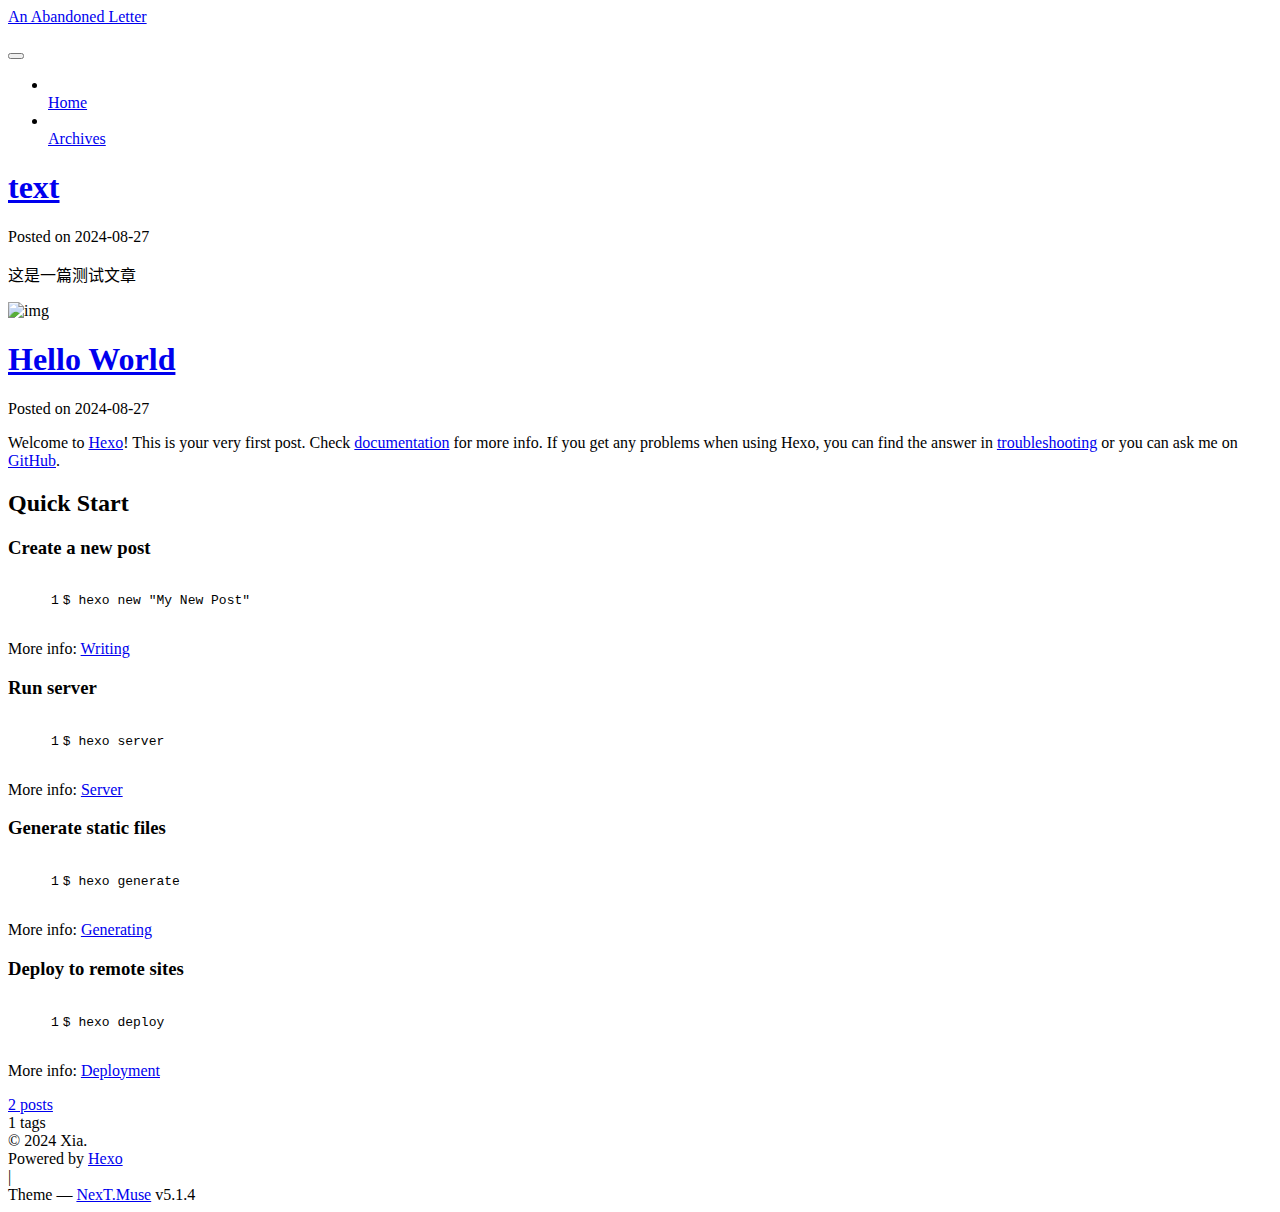
==== index.html @ f5e95997 "Site updated: 2024-08-27 21:57:19" ====
<!DOCTYPE html>



  


<html class="theme-next muse use-motion" lang="zh-CN">
<head>
  <meta charset="UTF-8"/>
<meta http-equiv="X-UA-Compatible" content="IE=edge" />
<meta name="viewport" content="width=device-width, initial-scale=1, maximum-scale=1"/>
<meta name="theme-color" content="#222">









<meta http-equiv="Cache-Control" content="no-transform" />
<meta http-equiv="Cache-Control" content="no-siteapp" />
















  
  
  <link href="/lib/fancybox/source/jquery.fancybox.css?v=2.1.5" rel="stylesheet" type="text/css" />







<link href="/lib/font-awesome/css/font-awesome.min.css?v=4.6.2" rel="stylesheet" type="text/css" />

<link href="/css/main.css?v=5.1.4" rel="stylesheet" type="text/css" />


  <link rel="apple-touch-icon" sizes="180x180" href="/images/apple-touch-icon-next.png?v=5.1.4">


  <link rel="icon" type="image/png" sizes="32x32" href="/images/favicon-32x32-next.png?v=5.1.4">


  <link rel="icon" type="image/png" sizes="16x16" href="/images/favicon-16x16-next.png?v=5.1.4">


  <link rel="mask-icon" href="/images/logo.svg?v=5.1.4" color="#222">





  <meta name="keywords" content="Hexo, NexT" />










<meta property="og:type" content="website">
<meta property="og:title" content="An Abandoned Letter">
<meta property="og:url" content="http://example.com/index.html">
<meta property="og:site_name" content="An Abandoned Letter">
<meta property="og:locale" content="zh_CN">
<meta property="article:author" content="Xia.">
<meta name="twitter:card" content="summary">



<script type="text/javascript" id="hexo.configurations">
  var NexT = window.NexT || {};
  var CONFIG = {
    root: '',
    scheme: 'Muse',
    version: '5.1.4',
    sidebar: {"position":"left","display":"post","offset":12,"b2t":false,"scrollpercent":false,"onmobile":false},
    fancybox: true,
    tabs: true,
    motion: {"enable":true,"async":false,"transition":{"post_block":"fadeIn","post_header":"slideDownIn","post_body":"slideDownIn","coll_header":"slideLeftIn","sidebar":"slideUpIn"}},
    duoshuo: {
      userId: '0',
      author: 'Author'
    },
    algolia: {
      applicationID: '',
      apiKey: '',
      indexName: '',
      hits: {"per_page":10},
      labels: {"input_placeholder":"Search for Posts","hits_empty":"We didn't find any results for the search: ${query}","hits_stats":"${hits} results found in ${time} ms"}
    }
  };
</script>



  <link rel="canonical" href="http://example.com/"/>





  <title>An Abandoned Letter</title>
  








<meta name="generator" content="Hexo 7.3.0"></head>

<body itemscope itemtype="http://schema.org/WebPage" lang="zh-CN">

  
  
    
  

  <div class="container sidebar-position-left 
  page-home">
    <div class="headband"></div>

    <header id="header" class="header" itemscope itemtype="http://schema.org/WPHeader">
      <div class="header-inner"><div class="site-brand-wrapper">
  <div class="site-meta ">
    

    <div class="custom-logo-site-title">
      <a href="/"  class="brand" rel="start">
        <span class="logo-line-before"><i></i></span>
        <span class="site-title">An Abandoned Letter</span>
        <span class="logo-line-after"><i></i></span>
      </a>
    </div>
      
        <p class="site-subtitle"></p>
      
  </div>

  <div class="site-nav-toggle">
    <button>
      <span class="btn-bar"></span>
      <span class="btn-bar"></span>
      <span class="btn-bar"></span>
    </button>
  </div>
</div>

<nav class="site-nav">
  

  
    <ul id="menu" class="menu">
      
        
        <li class="menu-item menu-item-home">
          <a href="/%20" rel="section">
            
              <i class="menu-item-icon fa fa-fw fa-home"></i> <br />
            
            Home
          </a>
        </li>
      
        
        <li class="menu-item menu-item-archives">
          <a href="/archives/%20" rel="section">
            
              <i class="menu-item-icon fa fa-fw fa-archive"></i> <br />
            
            Archives
          </a>
        </li>
      

      
    </ul>
  

  
</nav>



 </div>
    </header>

    <main id="main" class="main">
      <div class="main-inner">
        <div class="content-wrap">
          <div id="content" class="content">
            
  <section id="posts" class="posts-expand">
    
      

  

  
  
  

  <article class="post post-type-normal" itemscope itemtype="http://schema.org/Article">
  
  
  
  <div class="post-block">
    <link itemprop="mainEntityOfPage" href="http://example.com/2024/08/27/text/">

    <span hidden itemprop="author" itemscope itemtype="http://schema.org/Person">
      <meta itemprop="name" content="">
      <meta itemprop="description" content="">
      <meta itemprop="image" content="/images/avatar.gif">
    </span>

    <span hidden itemprop="publisher" itemscope itemtype="http://schema.org/Organization">
      <meta itemprop="name" content="An Abandoned Letter">
    </span>

    
      <header class="post-header">

        
        
          <h1 class="post-title" itemprop="name headline">
                
                <a class="post-title-link" href="/2024/08/27/text/" itemprop="url">text</a></h1>
        

        <div class="post-meta">
          <span class="post-time">
            
              <span class="post-meta-item-icon">
                <i class="fa fa-calendar-o"></i>
              </span>
              
                <span class="post-meta-item-text">Posted on</span>
              
              <time title="Post created" itemprop="dateCreated datePublished" datetime="2024-08-27T18:21:21+08:00">
                2024-08-27
              </time>
            

            

            
          </span>

          

          
            
          

          
          

          

          

          

        </div>
      </header>
    

    
    
    
    <div class="post-body" itemprop="articleBody">

      
      

      
        
          
            <p>这是一篇测试文章</p>
<!--  --->

<p><img src="/pic/text.jpg" alt="img"></p>

          
        
      
    </div>
    
    
    

    

    

    

    <footer class="post-footer">
      

      

      

      
      
        <div class="post-eof"></div>
      
    </footer>
  </div>
  
  
  
  </article>


    
      

  

  
  
  

  <article class="post post-type-normal" itemscope itemtype="http://schema.org/Article">
  
  
  
  <div class="post-block">
    <link itemprop="mainEntityOfPage" href="http://example.com/2024/08/27/hello-world/">

    <span hidden itemprop="author" itemscope itemtype="http://schema.org/Person">
      <meta itemprop="name" content="">
      <meta itemprop="description" content="">
      <meta itemprop="image" content="/images/avatar.gif">
    </span>

    <span hidden itemprop="publisher" itemscope itemtype="http://schema.org/Organization">
      <meta itemprop="name" content="An Abandoned Letter">
    </span>

    
      <header class="post-header">

        
        
          <h1 class="post-title" itemprop="name headline">
                
                <a class="post-title-link" href="/2024/08/27/hello-world/" itemprop="url">Hello World</a></h1>
        

        <div class="post-meta">
          <span class="post-time">
            
              <span class="post-meta-item-icon">
                <i class="fa fa-calendar-o"></i>
              </span>
              
                <span class="post-meta-item-text">Posted on</span>
              
              <time title="Post created" itemprop="dateCreated datePublished" datetime="2024-08-27T17:54:28+08:00">
                2024-08-27
              </time>
            

            

            
          </span>

          

          
            
          

          
          

          

          

          

        </div>
      </header>
    

    
    
    
    <div class="post-body" itemprop="articleBody">

      
      

      
        
          
            <p>Welcome to <a target="_blank" rel="noopener" href="https://hexo.io/">Hexo</a>! This is your very first post. Check <a target="_blank" rel="noopener" href="https://hexo.io/docs/">documentation</a> for more info. If you get any problems when using Hexo, you can find the answer in <a target="_blank" rel="noopener" href="https://hexo.io/docs/troubleshooting.html">troubleshooting</a> or you can ask me on <a target="_blank" rel="noopener" href="https://github.com/hexojs/hexo/issues">GitHub</a>.</p>
<h2 id="Quick-Start"><a href="#Quick-Start" class="headerlink" title="Quick Start"></a>Quick Start</h2><h3 id="Create-a-new-post"><a href="#Create-a-new-post" class="headerlink" title="Create a new post"></a>Create a new post</h3><figure class="highlight bash"><table><tr><td class="gutter"><pre><span class="line">1</span><br></pre></td><td class="code"><pre><span class="line">$ hexo new <span class="string">&quot;My New Post&quot;</span></span><br></pre></td></tr></table></figure>

<p>More info: <a target="_blank" rel="noopener" href="https://hexo.io/docs/writing.html">Writing</a></p>
<h3 id="Run-server"><a href="#Run-server" class="headerlink" title="Run server"></a>Run server</h3><figure class="highlight bash"><table><tr><td class="gutter"><pre><span class="line">1</span><br></pre></td><td class="code"><pre><span class="line">$ hexo server</span><br></pre></td></tr></table></figure>

<p>More info: <a target="_blank" rel="noopener" href="https://hexo.io/docs/server.html">Server</a></p>
<h3 id="Generate-static-files"><a href="#Generate-static-files" class="headerlink" title="Generate static files"></a>Generate static files</h3><figure class="highlight bash"><table><tr><td class="gutter"><pre><span class="line">1</span><br></pre></td><td class="code"><pre><span class="line">$ hexo generate</span><br></pre></td></tr></table></figure>

<p>More info: <a target="_blank" rel="noopener" href="https://hexo.io/docs/generating.html">Generating</a></p>
<h3 id="Deploy-to-remote-sites"><a href="#Deploy-to-remote-sites" class="headerlink" title="Deploy to remote sites"></a>Deploy to remote sites</h3><figure class="highlight bash"><table><tr><td class="gutter"><pre><span class="line">1</span><br></pre></td><td class="code"><pre><span class="line">$ hexo deploy</span><br></pre></td></tr></table></figure>

<p>More info: <a target="_blank" rel="noopener" href="https://hexo.io/docs/one-command-deployment.html">Deployment</a></p>

          
        
      
    </div>
    
    
    

    

    

    

    <footer class="post-footer">
      

      

      

      
      
        <div class="post-eof"></div>
      
    </footer>
  </div>
  
  
  
  </article>


    
  </section>

  


          </div>
          


          

        </div>
        
          
  
  <div class="sidebar-toggle">
    <div class="sidebar-toggle-line-wrap">
      <span class="sidebar-toggle-line sidebar-toggle-line-first"></span>
      <span class="sidebar-toggle-line sidebar-toggle-line-middle"></span>
      <span class="sidebar-toggle-line sidebar-toggle-line-last"></span>
    </div>
  </div>

  <aside id="sidebar" class="sidebar">
    
    <div class="sidebar-inner">

      

      

      <section class="site-overview-wrap sidebar-panel sidebar-panel-active">
        <div class="site-overview">
          <div class="site-author motion-element" itemprop="author" itemscope itemtype="http://schema.org/Person">
            
              <p class="site-author-name" itemprop="name"></p>
              <p class="site-description motion-element" itemprop="description"></p>
          </div>

          <nav class="site-state motion-element">

            
              <div class="site-state-item site-state-posts">
              
                <a href="/archives/%20%7C%7C%20archive">
              
                  <span class="site-state-item-count">2</span>
                  <span class="site-state-item-name">posts</span>
                </a>
              </div>
            

            

            
              
              
              <div class="site-state-item site-state-tags">
                
                  <span class="site-state-item-count">1</span>
                  <span class="site-state-item-name">tags</span>
                
              </div>
            

          </nav>

          

          

          
          

          
          

          

        </div>
      </section>

      

      

    </div>
  </aside>


        
      </div>
    </main>

    <footer id="footer" class="footer">
      <div class="footer-inner">
        <div class="copyright">&copy; <span itemprop="copyrightYear">2024</span>
  <span class="with-love">
    <i class="fa fa-user"></i>
  </span>
  <span class="author" itemprop="copyrightHolder">Xia.</span>

  
</div>


  <div class="powered-by">Powered by <a class="theme-link" target="_blank" href="https://hexo.io">Hexo</a></div>



  <span class="post-meta-divider">|</span>



  <div class="theme-info">Theme &mdash; <a class="theme-link" target="_blank" href="https://github.com/iissnan/hexo-theme-next">NexT.Muse</a> v5.1.4</div>




        







        
      </div>
    </footer>

    
      <div class="back-to-top">
        <i class="fa fa-arrow-up"></i>
        
      </div>
    

    

  </div>

  

<script type="text/javascript">
  if (Object.prototype.toString.call(window.Promise) !== '[object Function]') {
    window.Promise = null;
  }
</script>









  












  
  
    <script type="text/javascript" src="/lib/jquery/index.js?v=2.1.3"></script>
  

  
  
    <script type="text/javascript" src="/lib/fastclick/lib/fastclick.min.js?v=1.0.6"></script>
  

  
  
    <script type="text/javascript" src="/lib/jquery_lazyload/jquery.lazyload.js?v=1.9.7"></script>
  

  
  
    <script type="text/javascript" src="/lib/velocity/velocity.min.js?v=1.2.1"></script>
  

  
  
    <script type="text/javascript" src="/lib/velocity/velocity.ui.min.js?v=1.2.1"></script>
  

  
  
    <script type="text/javascript" src="/lib/fancybox/source/jquery.fancybox.pack.js?v=2.1.5"></script>
  


  


  <script type="text/javascript" src="/js/src/utils.js?v=5.1.4"></script>

  <script type="text/javascript" src="/js/src/motion.js?v=5.1.4"></script>



  
  

  

  


  <script type="text/javascript" src="/js/src/bootstrap.js?v=5.1.4"></script>



  


  




	





  





  












  





  

  

  

  
  

  

  

  

</body>
</html>
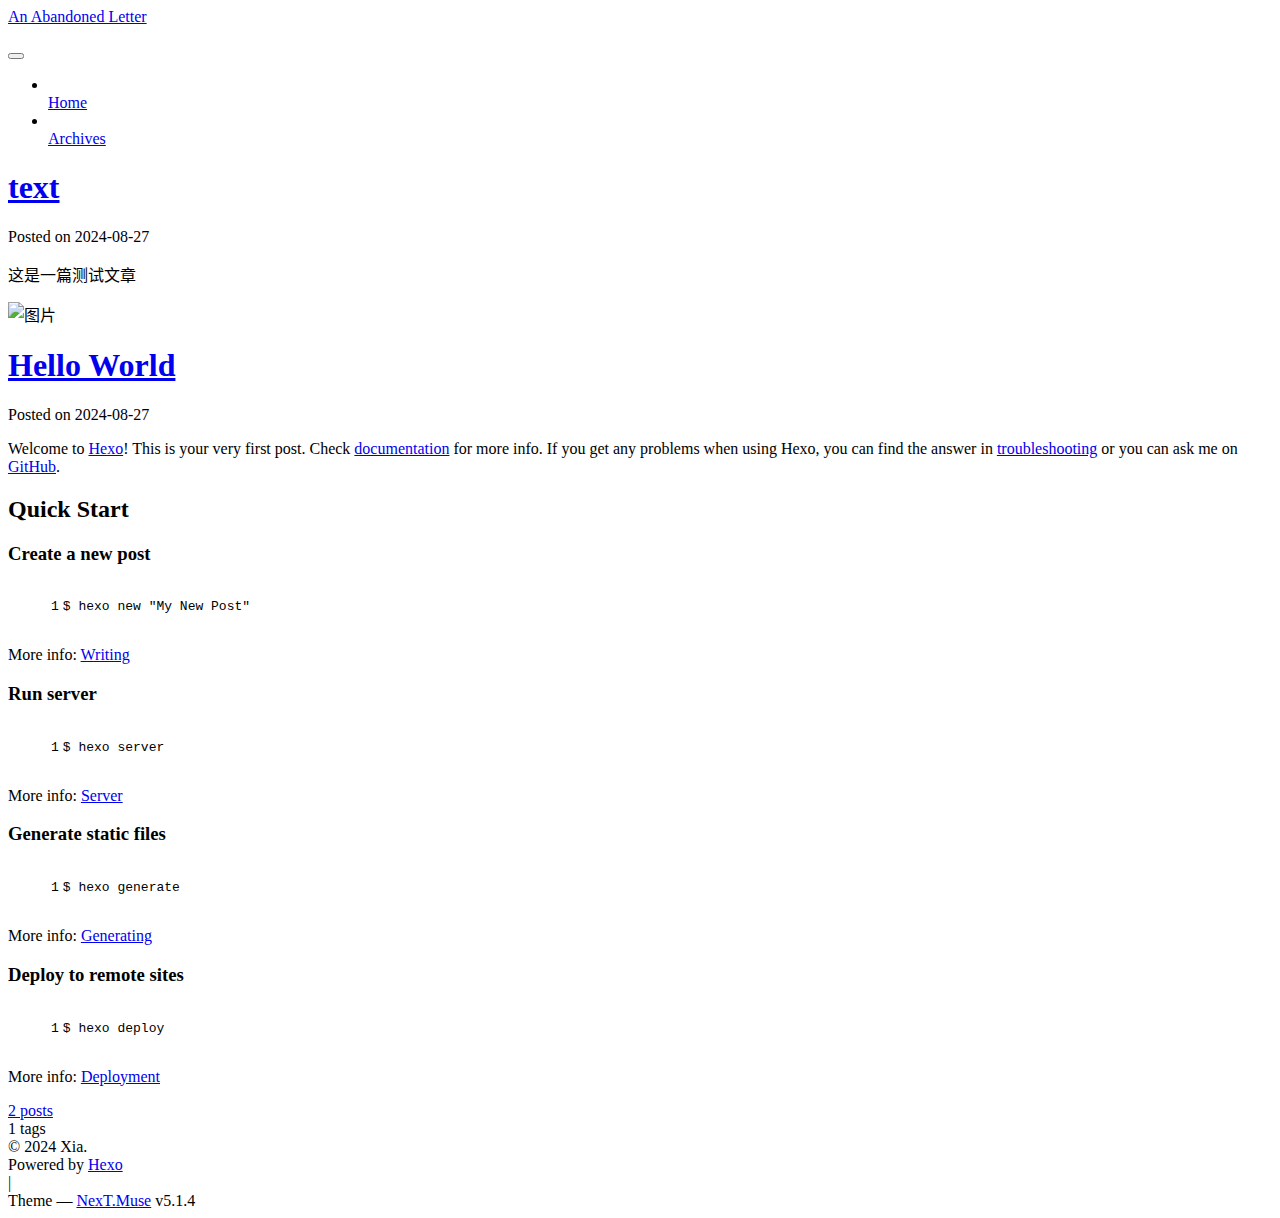
==== commit ce7eeec5: "Site updated: 2024-08-27 21:59:58" ====
--- a/index.html
+++ b/index.html
@@ -303,7 +303,9 @@
             <p>这是一篇测试文章</p>
 <!--  --->
 
-<p><img src="/pic/text.jpg" alt="img"></p>
+<!-- ![img](/pic/text.jpg) --->
+
+<p><img src="/text/text.jpg" alt="图片"></p>
 
           
         
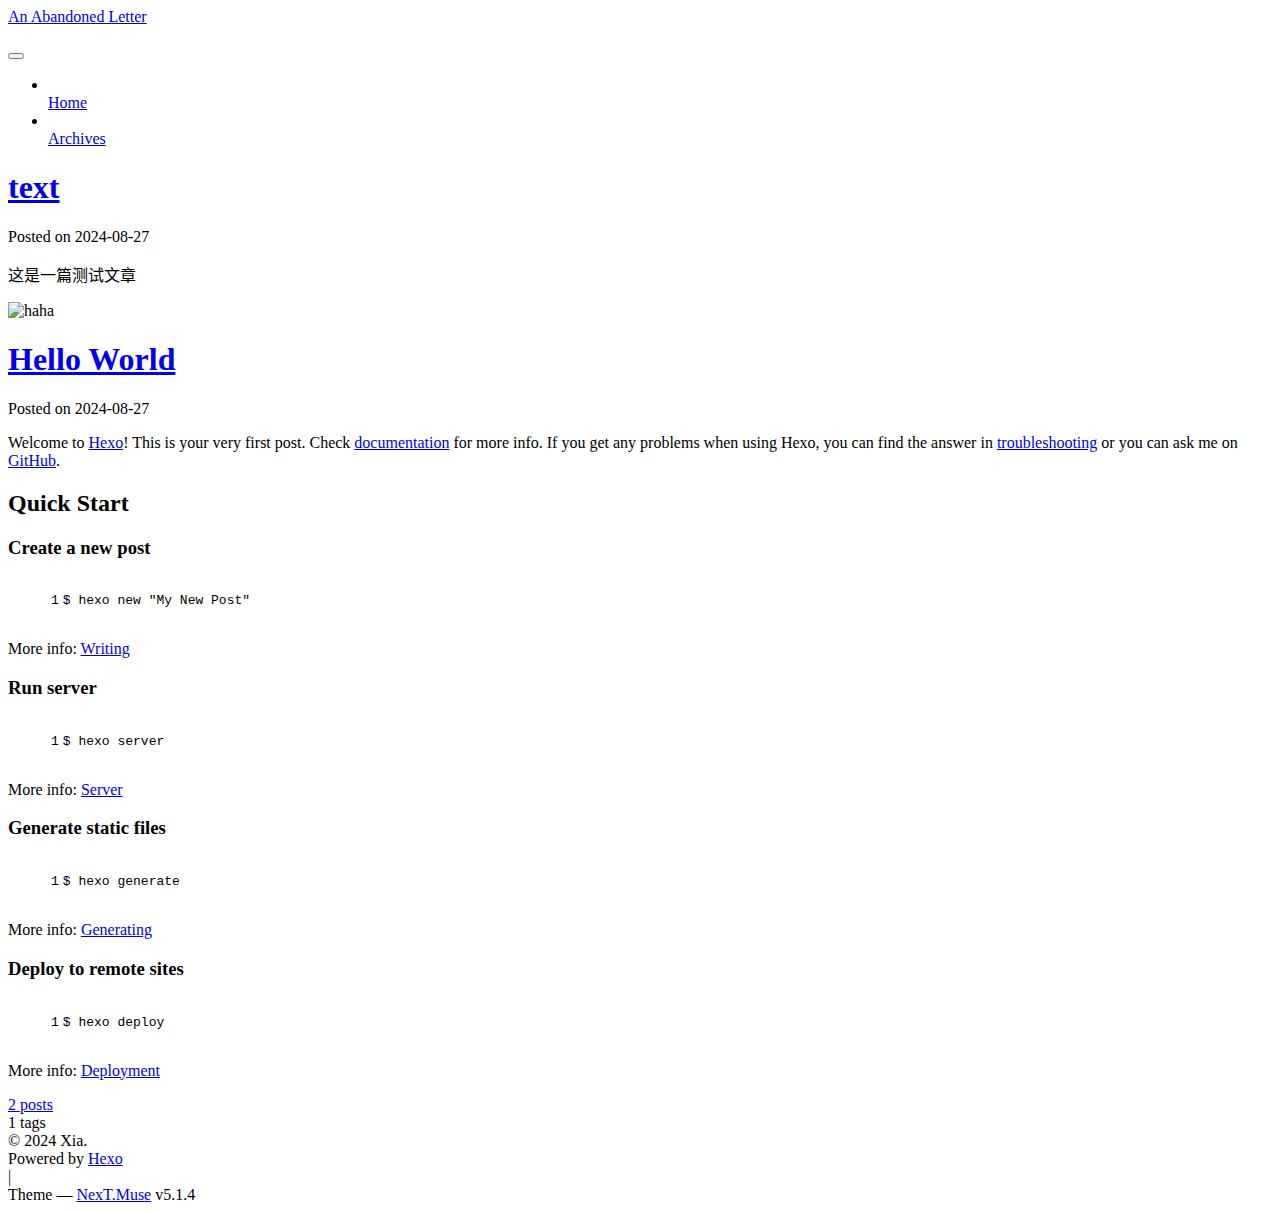
==== commit d10f2d6d: "Site updated: 2024-08-27 22:15:03" ====
--- a/index.html
+++ b/index.html
@@ -305,7 +305,9 @@
 
 <!-- ![img](/pic/text.jpg) --->
 
-<p><img src="/text/text.jpg" alt="图片"></p>
+<!-- ![图片](text/text.jpg) --->
+
+<p><img src="/2024/08/27/hello-world/g" alt="haha"></p>
 
           
         
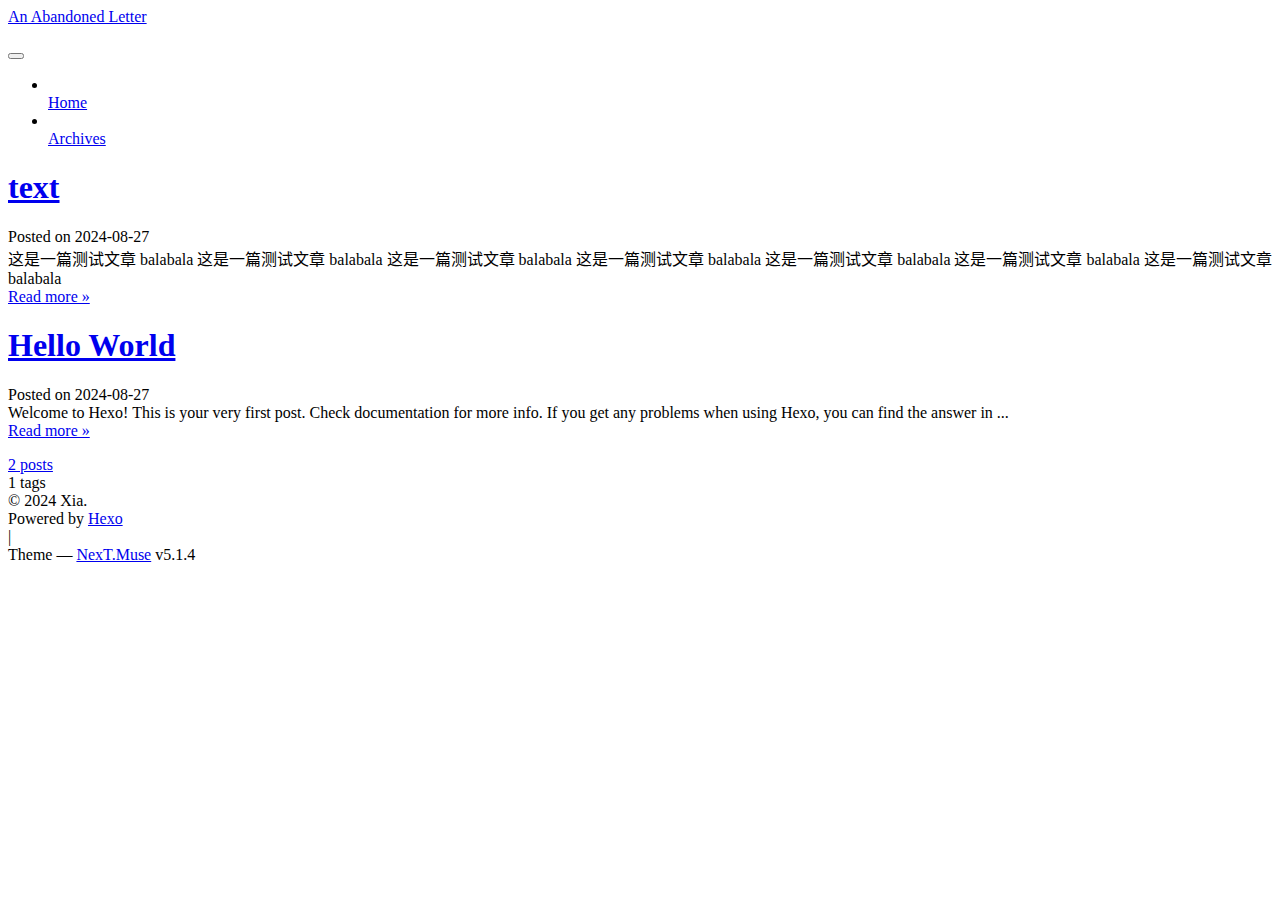
==== commit eb446018: "Site updated: 2024-08-27 22:23:14" ====
--- a/index.html
+++ b/index.html
@@ -300,16 +300,36 @@
       
         
           
-            <p>这是一篇测试文章</p>
-<!--  --->
-
-<!-- ![img](/pic/text.jpg) --->
-
-<!-- ![图片](text/text.jpg) --->
-
-<p><img src="/2024/08/27/hello-world/g" alt="haha"></p>
-
-          
+          这是一篇测试文章
+balabala
+这是一篇测试文章
+balabala
+这是一篇测试文章
+balabala
+这是一篇测试文章
+balabala
+这是一篇测试文章
+balabala
+这是一篇测试文章
+balabala
+这是一篇测试文章
+balabala
+
+
+
+
+
+
+
+
+          
+          <!--noindex-->
+          <div class="post-button text-center">
+            <a class="btn" href="/2024/08/27/text/#more" rel="contents">
+              Read more &raquo;
+            </a>
+          </div>
+          <!--/noindex-->
         
       
     </div>
@@ -427,21 +447,15 @@
       
         
           
-            <p>Welcome to <a target="_blank" rel="noopener" href="https://hexo.io/">Hexo</a>! This is your very first post. Check <a target="_blank" rel="noopener" href="https://hexo.io/docs/">documentation</a> for more info. If you get any problems when using Hexo, you can find the answer in <a target="_blank" rel="noopener" href="https://hexo.io/docs/troubleshooting.html">troubleshooting</a> or you can ask me on <a target="_blank" rel="noopener" href="https://github.com/hexojs/hexo/issues">GitHub</a>.</p>
-<h2 id="Quick-Start"><a href="#Quick-Start" class="headerlink" title="Quick Start"></a>Quick Start</h2><h3 id="Create-a-new-post"><a href="#Create-a-new-post" class="headerlink" title="Create a new post"></a>Create a new post</h3><figure class="highlight bash"><table><tr><td class="gutter"><pre><span class="line">1</span><br></pre></td><td class="code"><pre><span class="line">$ hexo new <span class="string">&quot;My New Post&quot;</span></span><br></pre></td></tr></table></figure>
-
-<p>More info: <a target="_blank" rel="noopener" href="https://hexo.io/docs/writing.html">Writing</a></p>
-<h3 id="Run-server"><a href="#Run-server" class="headerlink" title="Run server"></a>Run server</h3><figure class="highlight bash"><table><tr><td class="gutter"><pre><span class="line">1</span><br></pre></td><td class="code"><pre><span class="line">$ hexo server</span><br></pre></td></tr></table></figure>
-
-<p>More info: <a target="_blank" rel="noopener" href="https://hexo.io/docs/server.html">Server</a></p>
-<h3 id="Generate-static-files"><a href="#Generate-static-files" class="headerlink" title="Generate static files"></a>Generate static files</h3><figure class="highlight bash"><table><tr><td class="gutter"><pre><span class="line">1</span><br></pre></td><td class="code"><pre><span class="line">$ hexo generate</span><br></pre></td></tr></table></figure>
-
-<p>More info: <a target="_blank" rel="noopener" href="https://hexo.io/docs/generating.html">Generating</a></p>
-<h3 id="Deploy-to-remote-sites"><a href="#Deploy-to-remote-sites" class="headerlink" title="Deploy to remote sites"></a>Deploy to remote sites</h3><figure class="highlight bash"><table><tr><td class="gutter"><pre><span class="line">1</span><br></pre></td><td class="code"><pre><span class="line">$ hexo deploy</span><br></pre></td></tr></table></figure>
-
-<p>More info: <a target="_blank" rel="noopener" href="https://hexo.io/docs/one-command-deployment.html">Deployment</a></p>
-
-          
+          Welcome to Hexo! This is your very first post. Check documentation for more info. If you get any problems when using Hexo, you can find the answer in 
+          ...
+          <!--noindex-->
+          <div class="post-button text-center">
+            <a class="btn" href="/2024/08/27/hello-world/#more" rel="contents">
+              Read more &raquo;
+            </a>
+          </div>
+          <!--/noindex-->
         
       
     </div>
